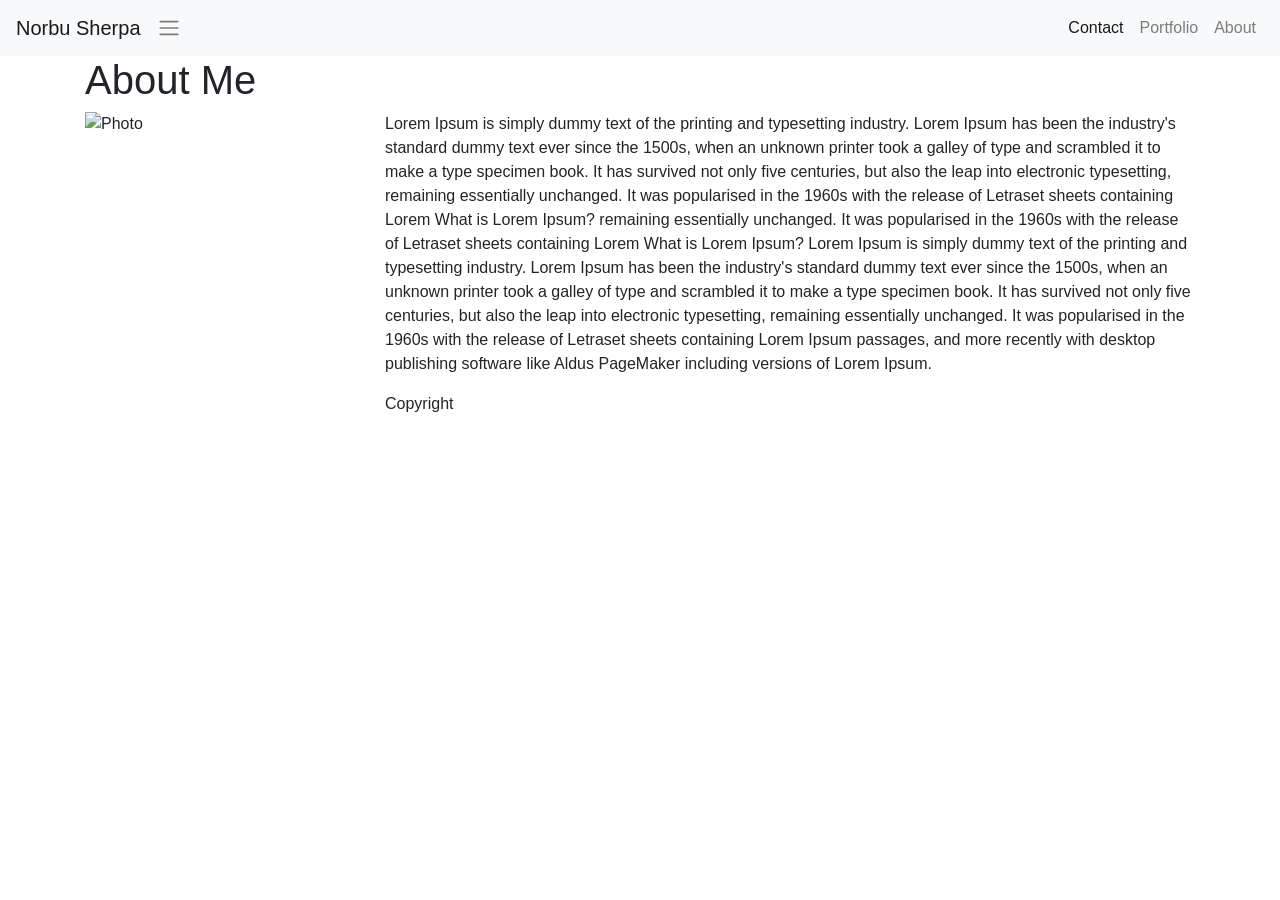
==== Index/Index.html @ e0d2655c "Updated Folder structure." ====
<!DOCTYPE html>
<html>
  <head>
    <meta charset="utf-8">
    <title>Norbu's Page</title>
    <link rel="stylesheet" href="https://cdn.jsdelivr.net/npm/bootstrap@4.5.3/dist/css/bootstrap.min.css"
     integrity="sha384-TX8t27EcRE3e/ihU7zmQxVncDAy5uIKz4rEkgIXeMed4M0jlfIDPvg6uqKI2xXr2" crossorigin="anonymous">
     <link href="../Style.css" rel="stylesheet">
     <style></style>
  </head>
  <body>

      <!-- Section 1: Navbar-->
      <nav class="navbar navbar-expand-lg navbar-light bg-light">
  
        <!-- Name -->
          <a class="navbar-brand" href="#">Norbu Sherpa</a>
               <button class="navbar-toggler" type="button" data-toggle="collapse"  data-target="#navbarResponse"></button>
                <span class="navbar-toggler-icon"></span>
               </button>
  
          <!-- Collapsible button -->
          <div class="collapse navbar-collapse" id="navbarNavDropdown">
               <ul class="navbar-nav ml-auto">
  
            <!-- The links of our navbar -->
                    <li class="nav-item active">
                      <a class="nav-link" href="#">Contact <span class="sr-only">(current)</span></a>
                    </li>
  
                    <li class="nav-item">
                       <a class="nav-link" href="#">Portfolio</a>
                    </li>
  
                    <li class="nav-item ">
                      <a class="nav-link"href="#" id="navbarDropdownMenuLink" data-toggle="dropdown" aria-haspopup="true" aria-expanded="false">
                      About </a>
                      
                    </li>
              </ul> 
          </div>
      </nav>

      <div class ="container">

           <div class="page-header">
              <h1>About Me</h1>      
                </div>   
                 <div class="sidebar">
                 <img src="./Images/Self.jpeg" alt="Photo" width=300 height=300 align="left">
                 </div>
                 <p>Lorem Ipsum is simply dummy text of the printing and typesetting industry. Lorem Ipsum has been the industry's standard dummy text ever since the 1500s,
                when an unknown printer took a galley of type and scrambled it to make a type specimen book. It has survived not only five centuries, but also the leap into electronic typesetting,
                 remaining essentially unchanged. It was popularised in the 1960s with the release of Letraset sheets containing Lorem
                 What is Lorem Ipsum?
                 remaining essentially unchanged. It was popularised in the 1960s with the release of Letraset sheets containing Lorem
                 What is Lorem Ipsum?
                 Lorem Ipsum is simply dummy text of the printing and typesetting industry. Lorem Ipsum has been the industry's standard dummy text ever since the 1500s, when an unknown printer took a galley of type and scrambled it to make a type specimen book. It has survived not only five centuries, but also the leap into electronic typesetting, remaining essentially unchanged. It was popularised in the 1960s with the release of Letraset sheets containing Lorem Ipsum passages, and more recently with desktop publishing software like Aldus PageMaker including versions of Lorem Ipsum.
                </p>
       </div>
       
   <div class ="footer">
        <p>Copyright</p>
        </div>

              
     <div class>
  </body>
</html>
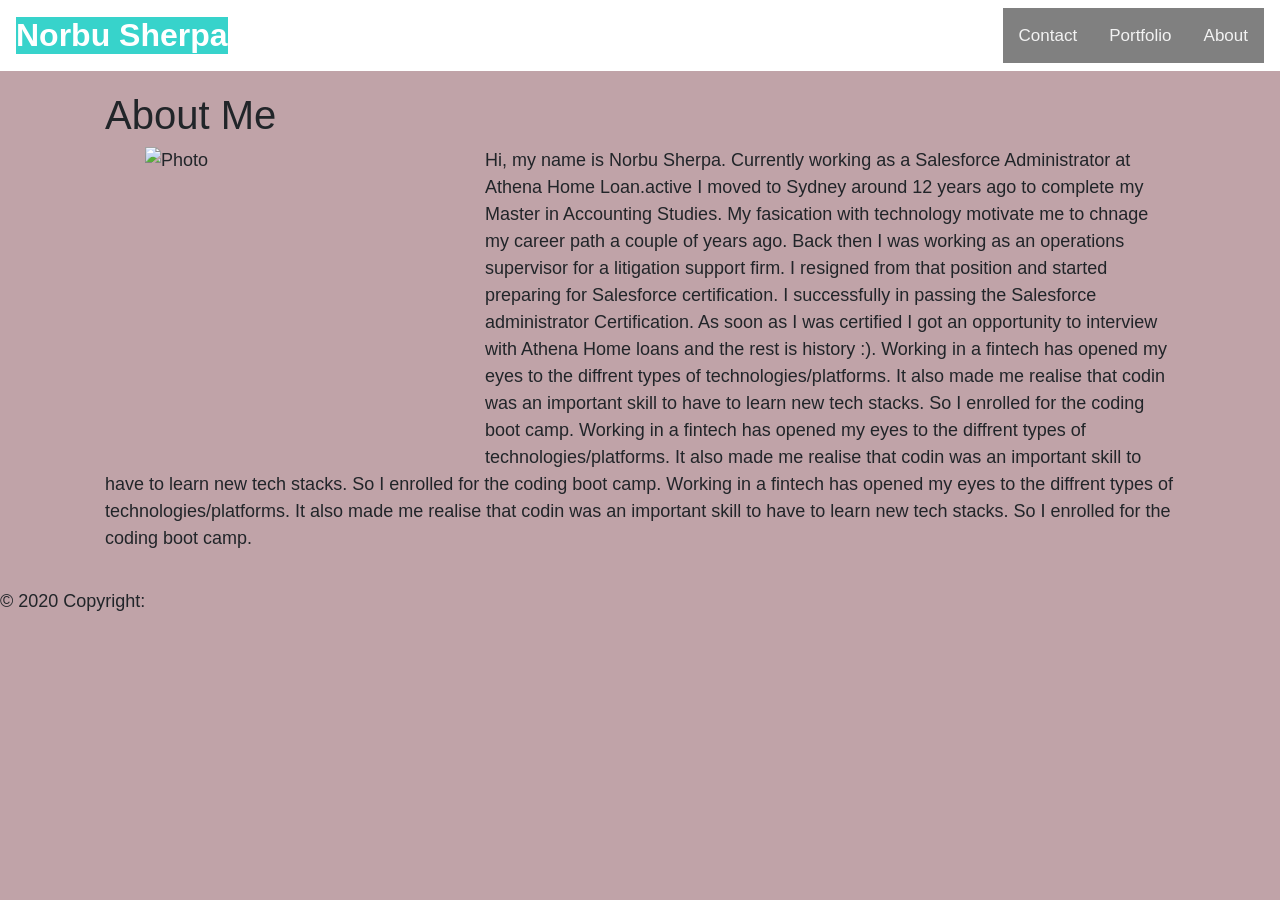
==== commit 6acddd8b: "Updated formatting" ====
--- a/Index/Index.html
+++ b/Index/Index.html
@@ -5,65 +5,62 @@
     <title>Norbu's Page</title>
     <link rel="stylesheet" href="https://cdn.jsdelivr.net/npm/bootstrap@4.5.3/dist/css/bootstrap.min.css"
      integrity="sha384-TX8t27EcRE3e/ihU7zmQxVncDAy5uIKz4rEkgIXeMed4M0jlfIDPvg6uqKI2xXr2" crossorigin="anonymous">
-     <link href="../Style.css" rel="stylesheet">
+     <link href="./Style.css" rel="stylesheet">
      <style></style>
   </head>
-  <body>
-
-      <!-- Section 1: Navbar-->
-      <nav class="navbar navbar-expand-lg navbar-light bg-light">
-  
-        <!-- Name -->
-          <a class="navbar-brand" href="#">Norbu Sherpa</a>
-               <button class="navbar-toggler" type="button" data-toggle="collapse"  data-target="#navbarResponse"></button>
-                <span class="navbar-toggler-icon"></span>
-               </button>
-  
-          <!-- Collapsible button -->
-          <div class="collapse navbar-collapse" id="navbarNavDropdown">
-               <ul class="navbar-nav ml-auto">
-  
-            <!-- The links of our navbar -->
-                    <li class="nav-item active">
-                      <a class="nav-link" href="#">Contact <span class="sr-only">(current)</span></a>
-                    </li>
-  
-                    <li class="nav-item">
-                       <a class="nav-link" href="#">Portfolio</a>
-                    </li>
-  
-                    <li class="nav-item ">
-                      <a class="nav-link"href="#" id="navbarDropdownMenuLink" data-toggle="dropdown" aria-haspopup="true" aria-expanded="false">
-                      About </a>
-                      
-                    </li>
-              </ul> 
-          </div>
-      </nav>
-
-      <div class ="container">
-
-           <div class="page-header">
-              <h1>About Me</h1>      
-                </div>   
-                 <div class="sidebar">
-                 <img src="./Images/Self.jpeg" alt="Photo" width=300 height=300 align="left">
-                 </div>
-                 <p>Lorem Ipsum is simply dummy text of the printing and typesetting industry. Lorem Ipsum has been the industry's standard dummy text ever since the 1500s,
-                when an unknown printer took a galley of type and scrambled it to make a type specimen book. It has survived not only five centuries, but also the leap into electronic typesetting,
-                 remaining essentially unchanged. It was popularised in the 1960s with the release of Letraset sheets containing Lorem
-                 What is Lorem Ipsum?
-                 remaining essentially unchanged. It was popularised in the 1960s with the release of Letraset sheets containing Lorem
-                 What is Lorem Ipsum?
-                 Lorem Ipsum is simply dummy text of the printing and typesetting industry. Lorem Ipsum has been the industry's standard dummy text ever since the 1500s, when an unknown printer took a galley of type and scrambled it to make a type specimen book. It has survived not only five centuries, but also the leap into electronic typesetting, remaining essentially unchanged. It was popularised in the 1960s with the release of Letraset sheets containing Lorem Ipsum passages, and more recently with desktop publishing software like Aldus PageMaker including versions of Lorem Ipsum.
-                </p>
-       </div>
-       
-   <div class ="footer">
-        <p>Copyright</p>
-        </div>
-
-              
-     <div class>
-  </body>
+    <body>
+            <nav class="navbar">
+              <a class="navbar-brand" href="#">Norbu Sherpa</a>
+                  <div class="topnav" id="myTopnav">
+                    <a href="file:///Users/norbu/Uni/MyPortfolio/Root/Portfolio/portfolio.html">About</a>
+                    <a href="#Portfolio">Portfolio</a>
+                    <a href="#Contact">Contact</a>
+                    <a href="javascript:void(0);" class="icon" onclick="myFunction()">
+                    <i class="fa fa-bars"></i></a>      
+                  </div>
+                </button> 
+              </nav>
+               <script>
+                function myFunction() {
+                  var x = document.getElementById("myTopnav");
+                  if (x.className === "topnav") {
+                    x.className += " responsive";
+                  } 
+                  else {
+                  x.className = "topnav";
+                  }
+                }
+                </script>
+             <div class="container">
+                <section style="padding: 20px">
+                  <h1>About Me</h1>
+                  <div class="sidebar">
+                    <img
+                    src=/Users/norbu/Uni/MyPortfolio/Root/Images/Self.jpeg
+                    alt="Photo"
+                    width="300"
+                    height="300"
+                    align="left"
+                    style="margin: 0 40px 0;"
+                  />
+                  </div>
+                <p>
+                  Hi, my name is Norbu Sherpa. Currently working as a Salesforce Administrator at Athena Home Loan.active
+                  I moved to Sydney around 12 years ago to complete my Master in Accounting Studies. My fasication with technology 
+                  motivate me to chnage my career path a couple of years ago. Back then I was working as an operations supervisor for 
+                  a litigation support firm. I resigned from that position and started preparing for Salesforce certification.
+                  I successfully in passing the Salesforce administrator Certification. As soon as I was certified I got an opportunity
+                  to interview with Athena Home loans and the rest is history :).
+                  Working in a fintech has opened my eyes to the diffrent types of technologies/platforms. It also made me realise that codin was 
+                  an important skill to have to learn new tech stacks. So I enrolled for the coding boot camp.
+                  Working in a fintech has opened my eyes to the diffrent types of technologies/platforms. It also made me realise that codin was 
+                  an important skill to have to learn new tech stacks. So I enrolled for the coding boot camp.
+                  Working in a fintech has opened my eyes to the diffrent types of technologies/platforms. It also made me realise that codin was 
+                  an important skill to have to learn new tech stacks. So I enrolled for the coding boot camp.
+               </section>
+            </div>
+            <div class="footer">
+              <p>© 2020 Copyright:</p>
+            </div>
+    </body>
 </html>
--- a/Index/Style.css
+++ b/Index/Style.css
@@ -0,0 +1,95 @@
+body{
+    font-size: 18px;
+    font=family: "Georgia", "Times New Roman", Times, serif;
+    line-height: 27px;
+    background: rgb(192, 163, 168);
+    margin: 0;
+    padding: 0;
+}
+
+.navbar{
+    background-color: white;
+}
+
+.navbar-brand{
+    font-size:xx-large;
+    font-weight: bold;
+    color: white;
+    background: rgb(55, 211, 203);
+}
+.topnav {
+    overflow: hidden;
+    background-color:grey;
+    color: black;
+    font-size:large;
+  }
+  
+  .topnav a {
+    float: right;
+    display: block;
+    color: #f2f2f2;
+    text-align: center;
+    padding: 14px 16px;
+    text-decoration: none;
+    font-size: 17px;
+  }
+  
+  .topnav a:hover {
+    background-color: #ddd;
+    color: black;
+  }
+  
+  .topnav a.active {
+    background-color: #4CAF50;
+    color: white;
+  }
+  
+  .topnav .icon {
+    display: none;
+  }
+  
+  @media screen and (max-width: 600px) {
+    .topnav a:not(:first-child) {display: none;}
+    .topnav a.icon {
+      float: right;
+      display: block;
+    }
+  }
+  
+  @media screen and (max-width: 600px) {
+    .topnav.responsive {position: relative;}
+    .topnav.responsive .icon {
+      position: absolute;
+      right: 0;
+      top: 0;
+    }
+    .topnav.responsive a {
+      float: none;
+      display: block;
+      text-align: left;
+    }
+
+  .container{
+      float: left;
+    margin-top: 100px;;
+    width: 1024px;
+    height: 80%;
+    margin-left: 50px;
+    margin-right: 400px;
+    background: white;
+    margin: 0. auto;   
+}
+
+h1{
+    font-size: larger;
+    color:rgb(55, 211, 203);
+}
+
+.footer {
+    position: relative;
+    left: 0;
+    bottom: 0;
+    width: 100%;
+    background-color:rgb(128, 123, 123);
+    color: white;
+    text-align: center;
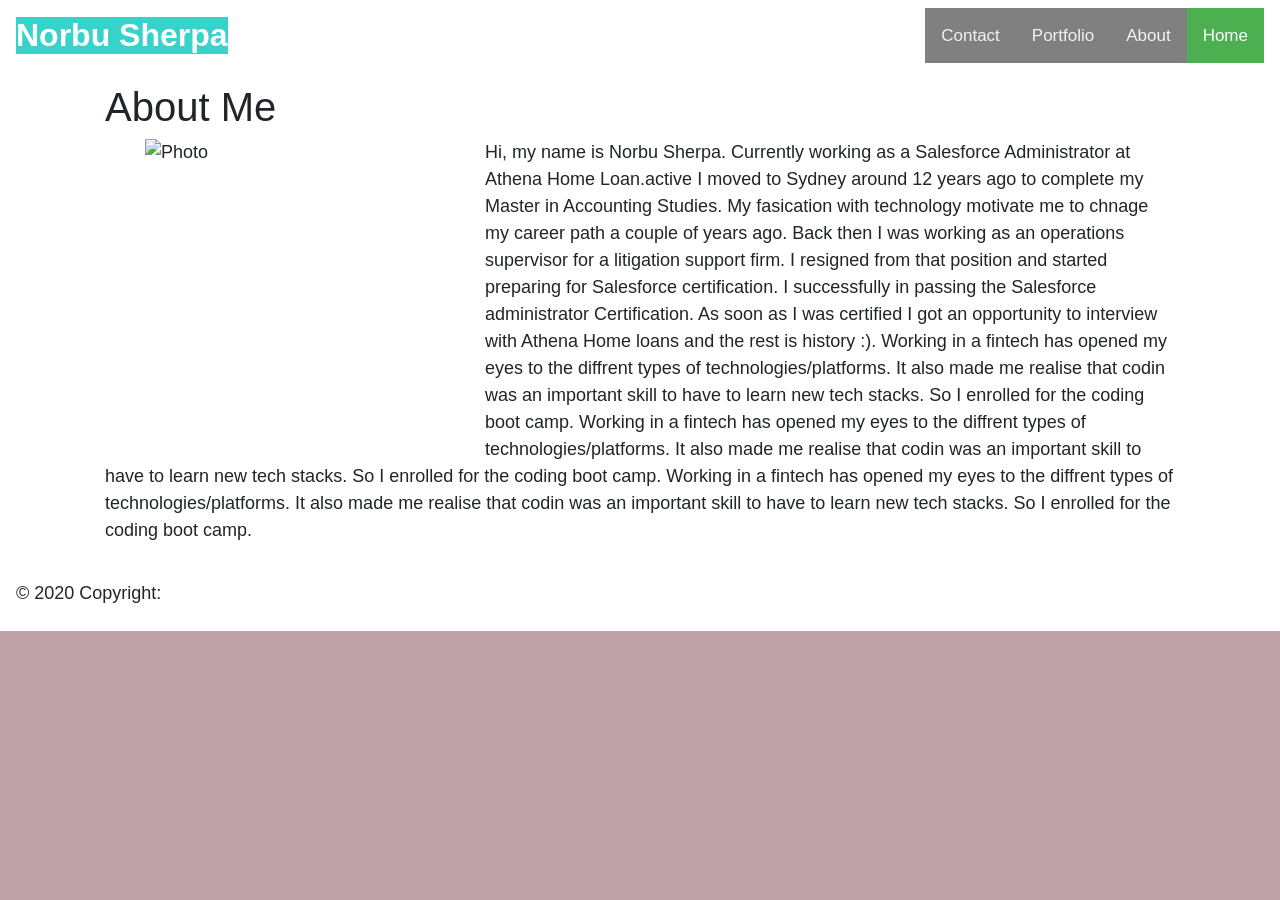
==== commit 6e5787b9: "Fixed styling and nav for Portfolio" ====
--- a/Index/Index.html
+++ b/Index/Index.html
@@ -9,28 +9,27 @@
      <style></style>
   </head>
     <body>
-            <nav class="navbar">
-              <a class="navbar-brand" href="#">Norbu Sherpa</a>
-                  <div class="topnav" id="myTopnav">
-                    <a href="file:///Users/norbu/Uni/MyPortfolio/Root/Portfolio/portfolio.html">About</a>
-                    <a href="#Portfolio">Portfolio</a>
-                    <a href="#Contact">Contact</a>
-                    <a href="javascript:void(0);" class="icon" onclick="myFunction()">
-                    <i class="fa fa-bars"></i></a>      
-                  </div>
-                </button> 
-              </nav>
-               <script>
-                function myFunction() {
-                  var x = document.getElementById("myTopnav");
-                  if (x.className === "topnav") {
-                    x.className += " responsive";
-                  } 
-                  else {
-                  x.className = "topnav";
-                  }
-                }
-                </script>
+      <nav class="navbar">
+        <a class="navbar-brand" href="#">Norbu Sherpa</a>
+       <div class="topnav" id="myTopnav">
+        <a href="#home" class="active">Home</a>
+        <a href="#about">About</a>
+        <a href="#contact">Portfolio</a>
+        <a href="#news">Contact</a>
+        <a href="javascript:void(0);" class="icon" onclick="myFunction()">
+          <i class="fa fa-bars"></i>
+        </a>
+      </div>
+          <script>
+      function myFunction() {
+        var x = document.getElementById("myTopnav");
+        if (x.className === "topnav") {
+          x.className += " responsive";
+        } else {
+          x.className = "topnav";
+        }
+      }
+      </script>
              <div class="container">
                 <section style="padding: 20px">
                   <h1>About Me</h1>
